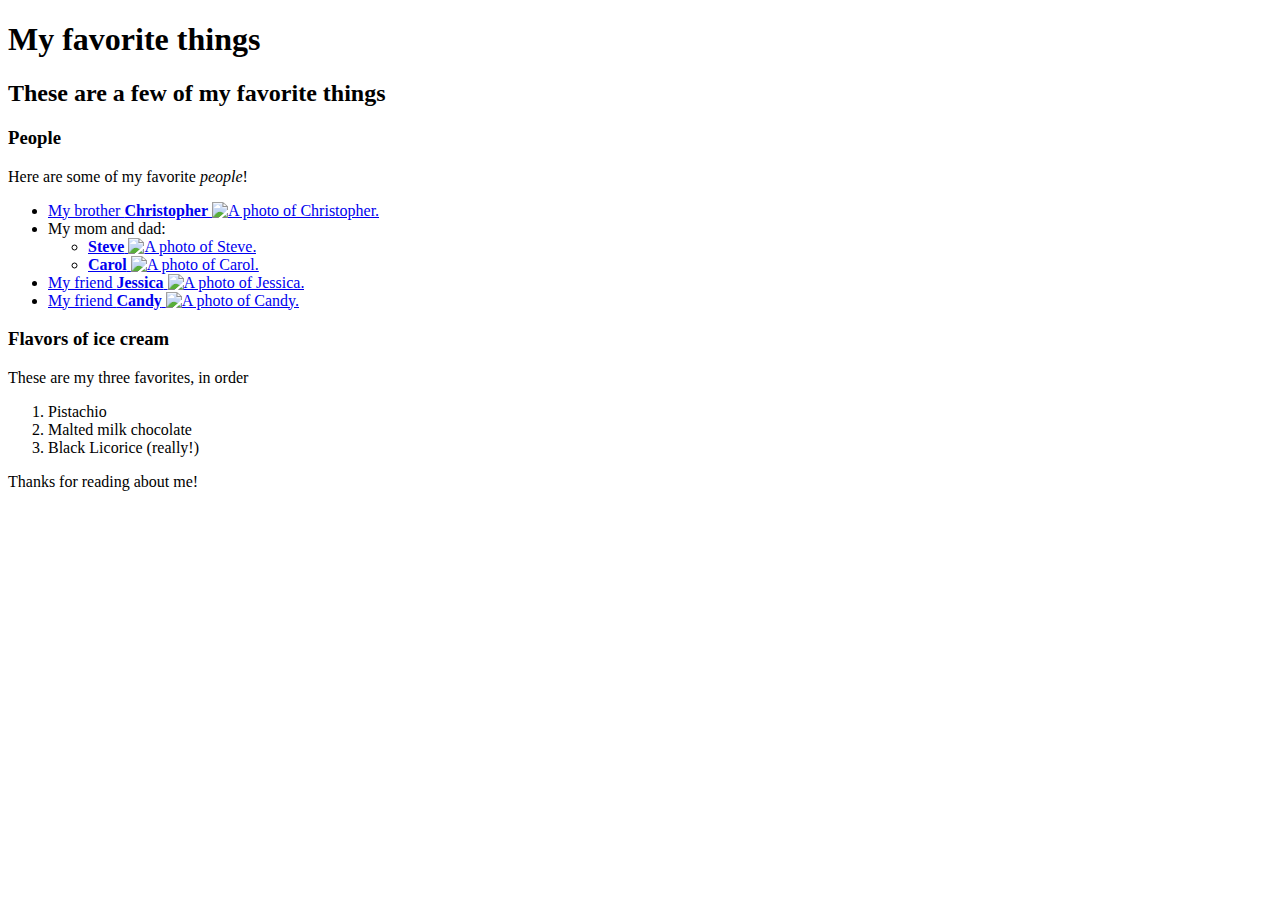
==== favorite-things.html @ 7dc72a77 "add anchors and imgs and inline elements" ====
<!DOCTYPE html>
<html lang="en-US">
<head>
  <title>Michael's favorite things</title>
</head>
<body>
  <h1>My favorite things</h1>
  <h2>These are a few of my favorite things</h2>

  <h3>People</h3>
  <p>Here are some of my favorite <em>people</em>!</p>
  <ul>
    <li>
      <a href="http://www.example.com/christopher.html">
        My brother <strong>Christopher</strong>
        <img src="img/christopher.jpeg" alt="A photo of Christopher.">
      </a>
    </li>
    <li>
      My mom and dad:
      <ul>
        <li>
          <a href="http://www.example.com/steve.html">
            <strong>Steve</strong>
            <img src="img/steve.jpeg" alt="A photo of Steve.">
          </a>
        </li>
        <li>
          <a href="http://www.example.com/carol.html">
            <strong>Carol</strong>
            <img src="img/carol.jpeg" alt="A photo of Carol.">
          </a>
        </li>
      </ul>
    </li>
    <li>
      <a href="http://www.example.com/jessica.html">
        My friend <strong>Jessica</strong>
        <img src="img/jessica.jpeg" alt="A photo of Jessica.">
      </a>
    </li>
    <li>
      <a href="http://www.example.com/candy.html">
        My friend <strong>Candy</strong>
        <img src="img/candy.jpeg" alt="A photo of Candy.">
      </a>
    </li>
  </ul>

  <h3>Flavors of ice cream</h3>
  <p>These are my three favorites, in order</p>
  <ol>
    <li>Pistachio</li>
    <li>Malted milk chocolate</li>
    <li>Black Licorice (really!)</li>
  </ol>
  
  <p>Thanks for reading about me!</p>
</body>
</html>
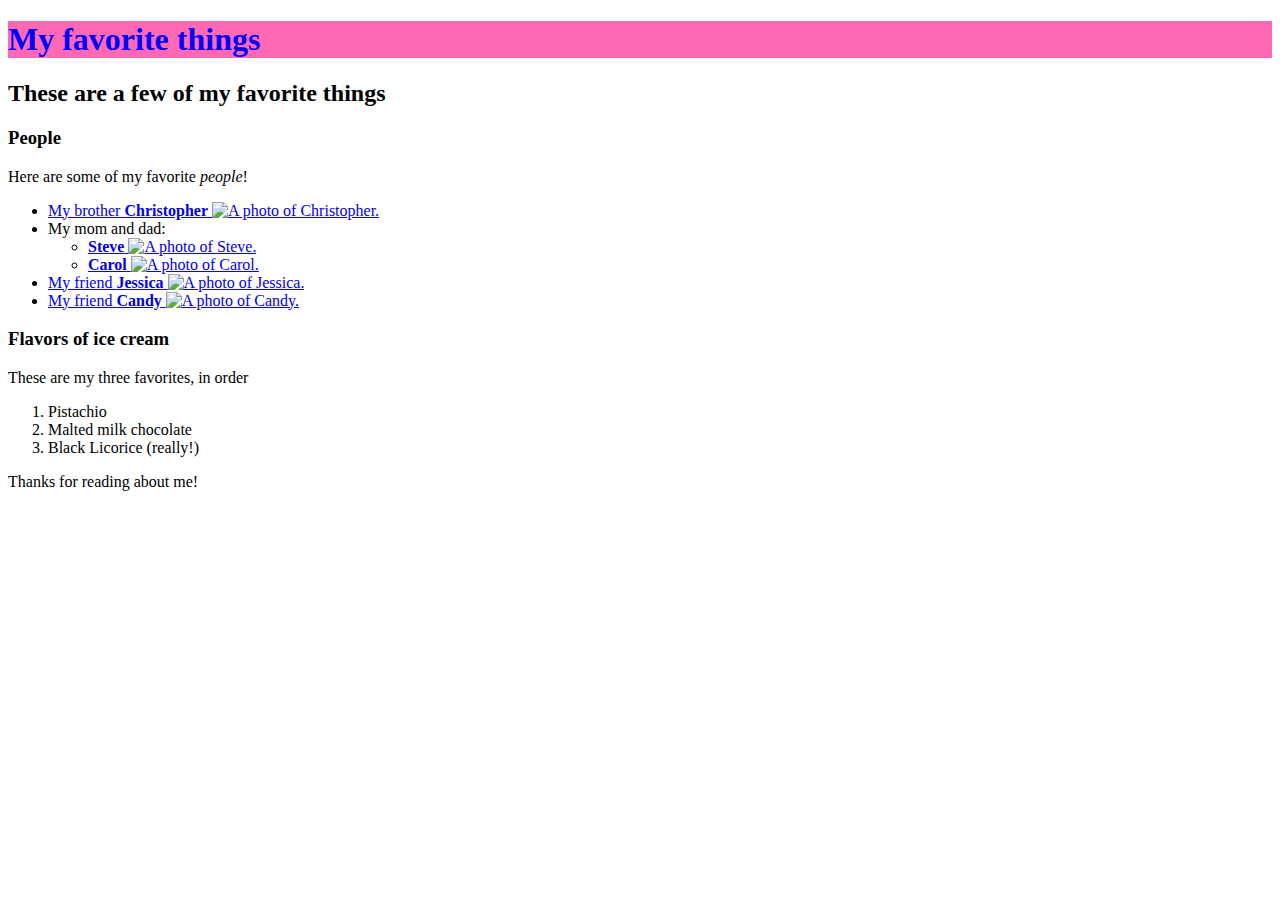
==== commit 903ca319: "add stylesheet and link to favorite-things website" ====
--- a/favorite-things.html
+++ b/favorite-things.html
@@ -4,14 +4,14 @@
   <title>Michael's favorite things</title>
 </head>
 <body>
-  <h1>My favorite things</h1>
+  <h1 style="color:blue;background-color:hotpink">My favorite things</h1>
   <h2>These are a few of my favorite things</h2>
 
   <h3>People</h3>
   <p>Here are some of my favorite <em>people</em>!</p>
   <ul>
     <li>
-      <a href="http://www.example.com/christopher.html">
+      <a href="http://www.google.com/search?q=christopher">
         My brother <strong>Christopher</strong>
         <img src="img/christopher.jpeg" alt="A photo of Christopher.">
       </a>
@@ -20,13 +20,13 @@
       My mom and dad:
       <ul>
         <li>
-          <a href="http://www.example.com/steve.html">
+          <a href="http://www.google.com/search?q=DadSteve">
             <strong>Steve</strong>
             <img src="img/steve.jpeg" alt="A photo of Steve.">
           </a>
         </li>
         <li>
-          <a href="http://www.example.com/carol.html">
+          <a href="http://google.com/search?q=MommaCarol">
             <strong>Carol</strong>
             <img src="img/carol.jpeg" alt="A photo of Carol.">
           </a>
@@ -34,13 +34,13 @@
       </ul>
     </li>
     <li>
-      <a href="http://www.example.com/jessica.html">
+      <a href="http://www.google.com/search?q=BFFJessica">
         My friend <strong>Jessica</strong>
         <img src="img/jessica.jpeg" alt="A photo of Jessica.">
       </a>
     </li>
     <li>
-      <a href="http://www.example.com/candy.html">
+      <a href="http://www.google.com/search?q=CandyPerson">
         My friend <strong>Candy</strong>
         <img src="img/candy.jpeg" alt="A photo of Candy.">
       </a>
